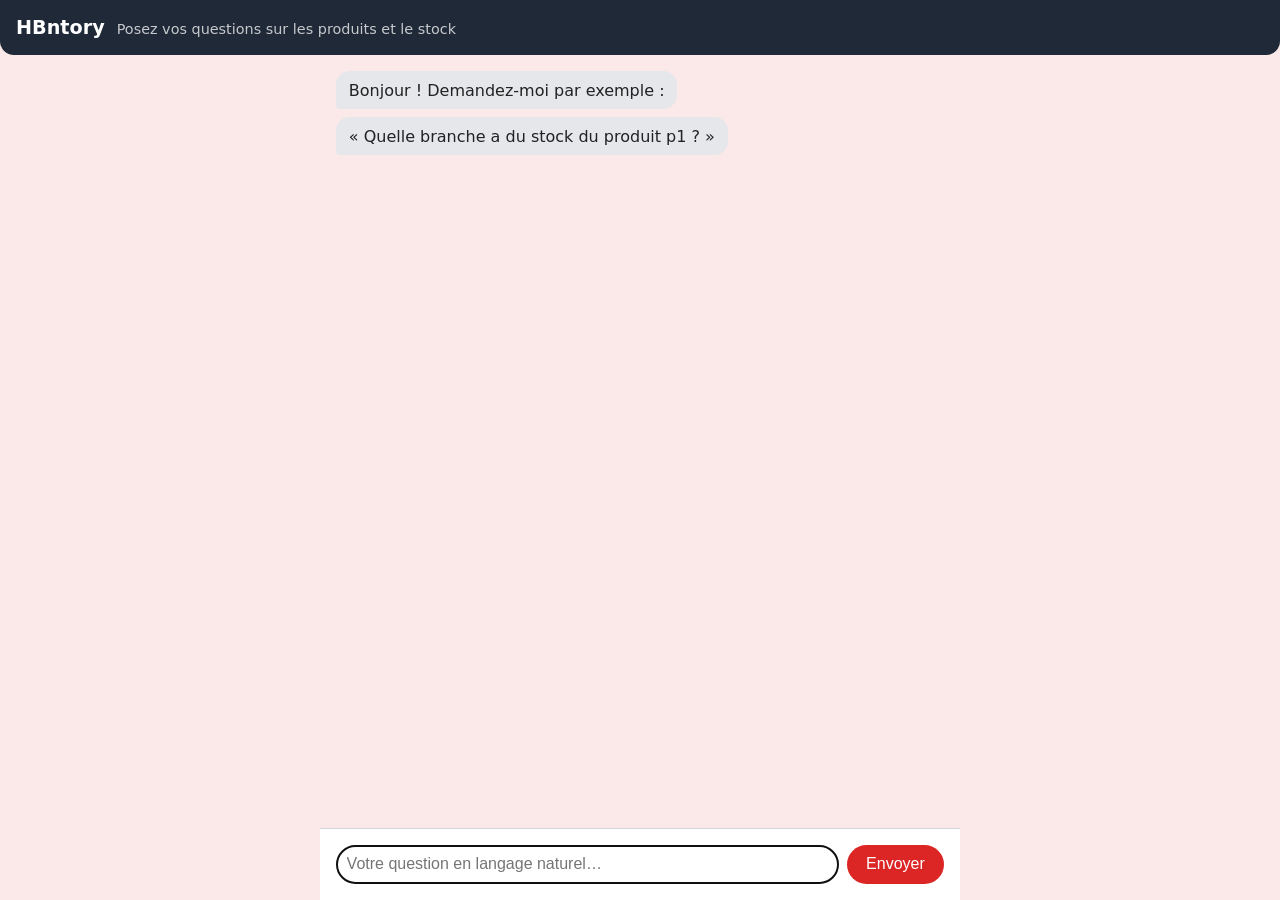
==== web_client/index.html @ fdcbf269 "chore: include web client and combined compose in test branch" ====
<!DOCTYPE html>
<html lang="fr">
  <head>
    <meta charset="UTF-8" />
    <meta name="viewport" content="width=device-width, initial-scale=1.0" />
    <title>HBntory — Client</title>
    <link rel="stylesheet" href="style.css" />
  </head>
  <body>
    <header>
      <span class="brand">HBntory</span>
      <span class="muted">Posez vos questions sur les produits et le stock</span>
    </header>

    <div class="chat">
      <main id="messages" aria-live="polite">
        <p class="msg bot">Bonjour ! Demandez-moi par exemple :</p>
        <p class="msg bot">« Quelle branche a du stock du produit p1 ? »</p>
      </main>

      <form id="question-form">
        <input
          id="question-input"
          name="question"
          placeholder="Votre question en langage naturel…"
          autocomplete="off"
          required
        />
        <button type="submit">Envoyer</button>
      </form>
      <p id="error" class="error hidden"></p>
    </div>

    <script src="app.js"></script>
  </body>
</html>
---- web_client/style.css ----
/* HBntory client web — minimal, fonctionnel (le soin visuel n'est pas la
   priorité du projet). */

* {
  box-sizing: border-box;
}

body {
  margin: 0;
  font-family: system-ui, sans-serif;
  background: #fbe9e9;
  color: #222;
  display: flex;
  flex-direction: column;
  min-height: 100vh;
}

.chat {
  width: 100%;
  max-width: 640px;
  margin: 0 auto;
  flex: 1;
  display: flex;
  flex-direction: column;
}

header {
  display: flex;
  align-items: baseline;
  gap: 0.75rem;
  padding: 1rem;
  background: #1f2937;
  color: #fff;
  border-radius: 0 0 14px 14px;
}

.brand {
  font-weight: 700;
  font-size: 1.2rem;
}

.muted {
  opacity: 0.75;
  font-size: 0.9rem;
}

#messages {
  flex: 1;
  overflow-y: auto;
  padding: 1rem;
  display: flex;
  flex-direction: column;
  gap: 0.5rem;
}

.msg {
  max-width: 85%;
  padding: 0.6rem 0.8rem;
  border-radius: 14px;
  margin: 0;
  white-space: pre-wrap;
}

.msg.bot {
  background: #e5e7eb;
  align-self: flex-start;
  border-bottom-left-radius: 4px;
}

.msg.user {
  background: #2563eb;
  color: #fff;
  align-self: flex-end;
  border-bottom-right-radius: 4px;
}

#question-form {
  display: flex;
  gap: 0.5rem;
  padding: 1rem;
  border-top: 1px solid #d1d5db;
  background: #fff;
}

#question-input {
  flex: 1;
  padding: 0.6rem;
  font-size: 1rem;
  border: 1px solid #d1d5db;
  border-radius: 999px;
}

button {
  padding: 0.6rem 1.2rem;
  font-size: 1rem;
  border: none;
  border-radius: 999px;
  background: #dc2626;
  color: #fff;
  cursor: pointer;
}

button:hover:not(:disabled) {
  background: #b91c1c;
}

button:disabled {
  opacity: 0.6;
  cursor: wait;
}

.error {
  margin: 0;
  padding: 0.5rem 1rem;
  background: #fee2e2;
  color: #991b1b;
  font-size: 0.9rem;
  border-radius: 8px;
}

.hidden {
  display: none;
}
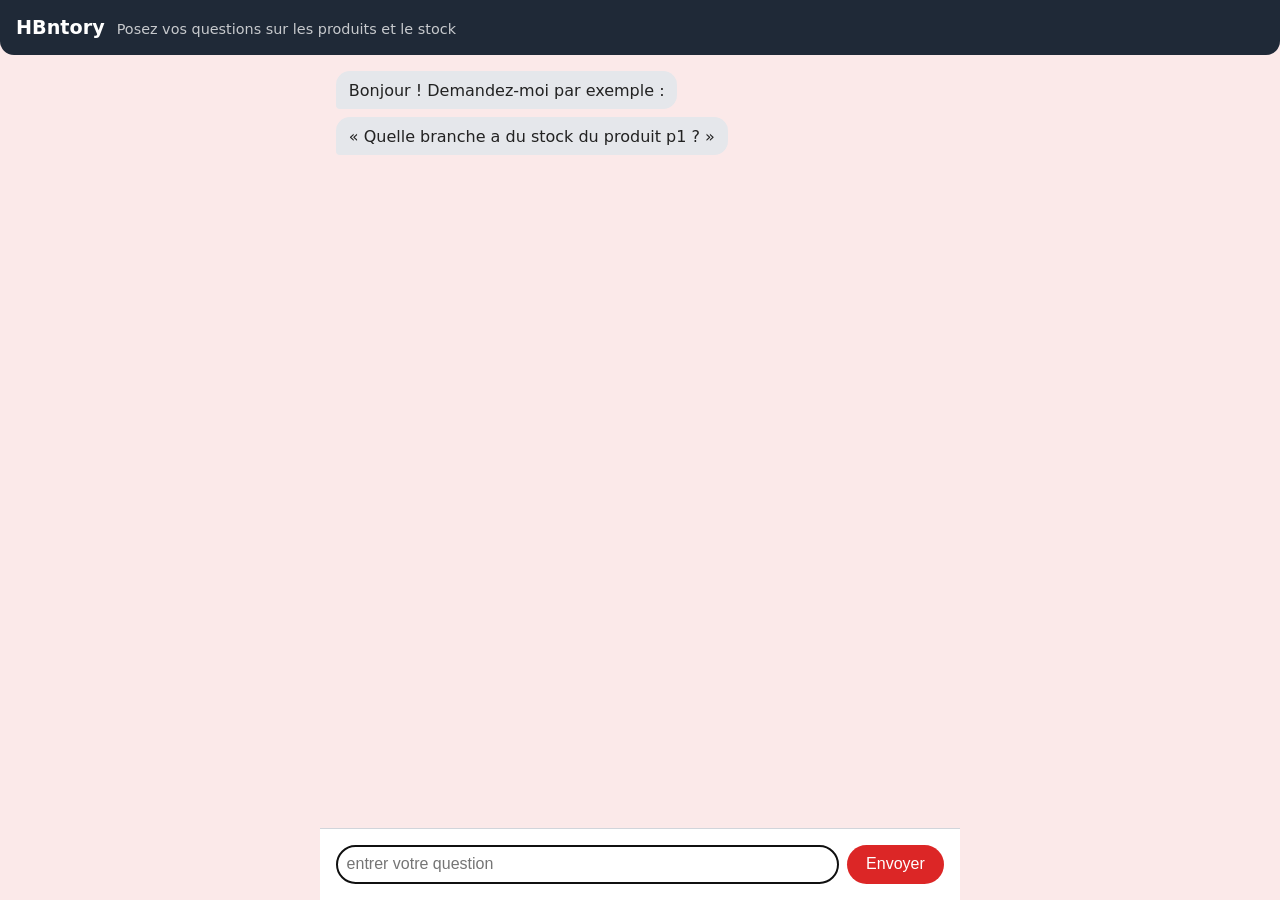
==== commit 46a48d31: "fix(web_client): simplify input placeholder text" ====
--- a/web_client/index.html
+++ b/web_client/index.html
@@ -22,7 +22,7 @@
         <input
           id="question-input"
           name="question"
-          placeholder="Votre question en langage naturel…"
+          placeholder="entrer votre question"
           autocomplete="off"
           required
         />
